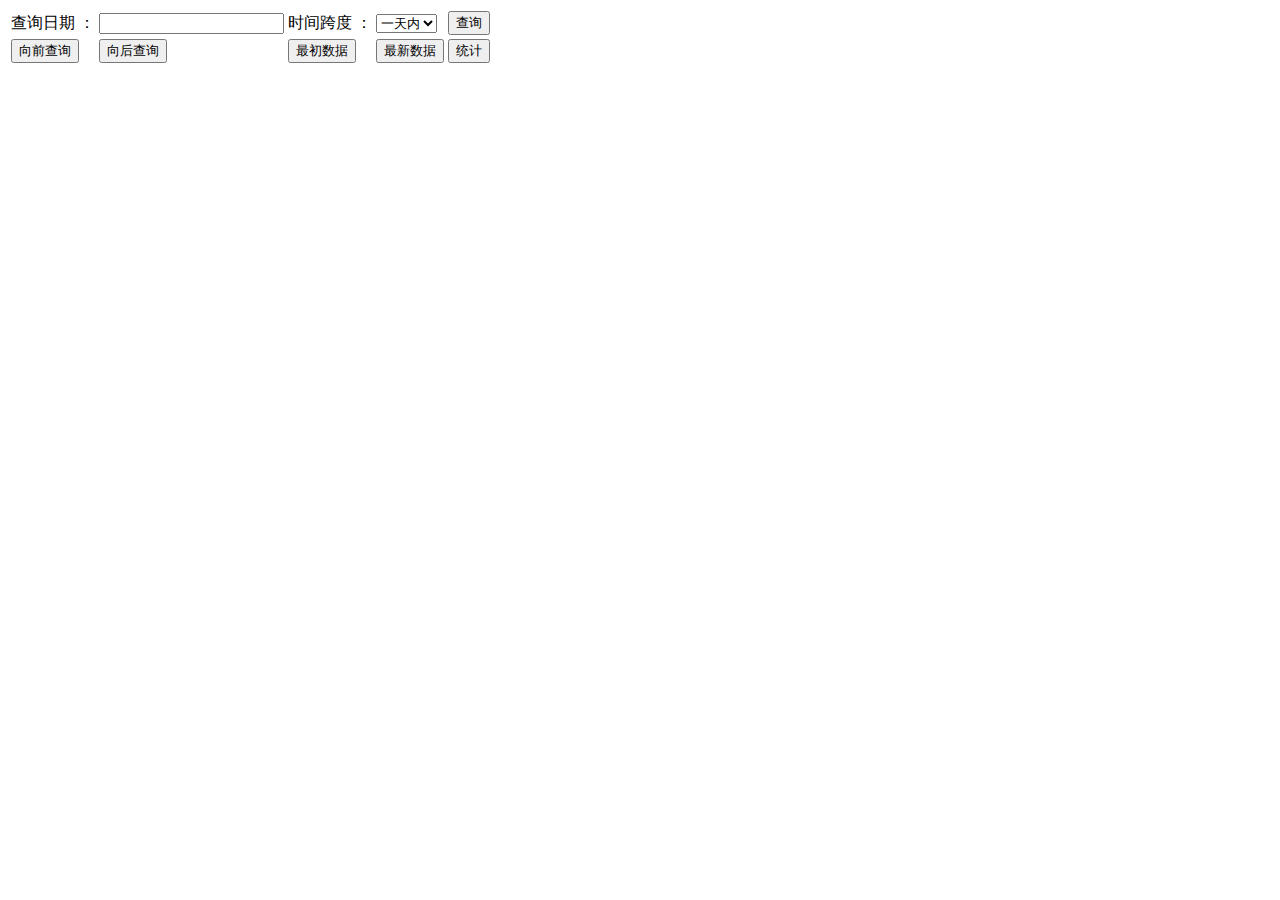
==== src/main/webapp/sensordemo.html @ d800deda "使用真实数据统计月，周。动态加载单位和单位名称。 <br>一个维度一个图。" ====
<!DOCTYPE html>
<html>
<head>
    <meta http-equiv="content-type" content="text/html; charset=utf-8"/>
    <meta charset="utf-8">
    <title>先生My first Chartis Tests </title>

    <script src="dist/echarts.js"></script>
    <script src="js/jquery-1.11.3.min.js"></script>
    <script src="js/jquery.easyui.min.js"></script>
    <script src="js/sensor.js"></script>
    <script src="js/statistic.js"></script>
    <script src="js/easyui-lang-zh_CN.js"></script>

    <link rel="stylesheet" type="text/css" href="themes/default/easyui.css">
    <link rel="stylesheet" type="text/css" href="themes/icon.css">
    <link rel="stylesheet" type="text/css" href="css/demo.css">

</head>
<body>
<script type="text/javascript">
    $(function () {
        //解析url
        var param = window.location.href;
        //var reg = new RegExp("(^|&)" + param + "=([^&]*)(&|$)");
        var r = window.location.search.substr(1);
        var p = r.split("&");
        var ary = new Array();
        for (i = 0; i < p.length; i++) {
            var s = p[i];
            var t = s.split("=");
            ary.push(t[1]);
        }

        var id = ary[0];
//        console.info(id);
        $("#sensorno").val(id);
    });
</script>
<div>
    <div><input type="hidden" id="sensorno" value="0"/></div>
    <div id="form">
        <form>
            <table>
                <tr>
                    <td>查询日期 ：</td>
                    <td><input class="easyui-datebox" id="datefield"
                               data-options="formatter:myformatter,parser:myparser" required
                               data-options="validType:'md[\'10/11/2012\']'"></input></td>
                    <td>时间跨度 ：</td>
                    <td>
                        <select id="dategap">
                            <option value="day">一天内</option>
                            <option value="week">一周内</option>
                            <option value="month">一月内</option>
                        </select>
                    </td>
                    <td><input type="button" value="查询" onclick="doAjaxdemo();"/>
                    </td>
                <tr>
                    <td><input type="button" value="向前查询" onclick="doQueryPrev();"/>
                    </td>
                    <td><input type="button" value="向后查询" onclick="doQueryNext();"/>
                    </td>
                    <td><input type="button" value="最初数据" onclick="doAjaxHead();"/>
                    </td>
                    <td><input type="button" value="最新数据" onclick="doAjaxTail();"/>
                    </td>
                    <td><input type="button" value="统计" onclick="doMonthStatictis();"/>
                    </td>
                </tr>
                </tr>
            </table>
        </form>
    </div>
</div>
<!-- 为ECharts准备一个具备大小（宽高）的Dom -->
<div id="main" style="height:400px"></div>

</body>
</html>
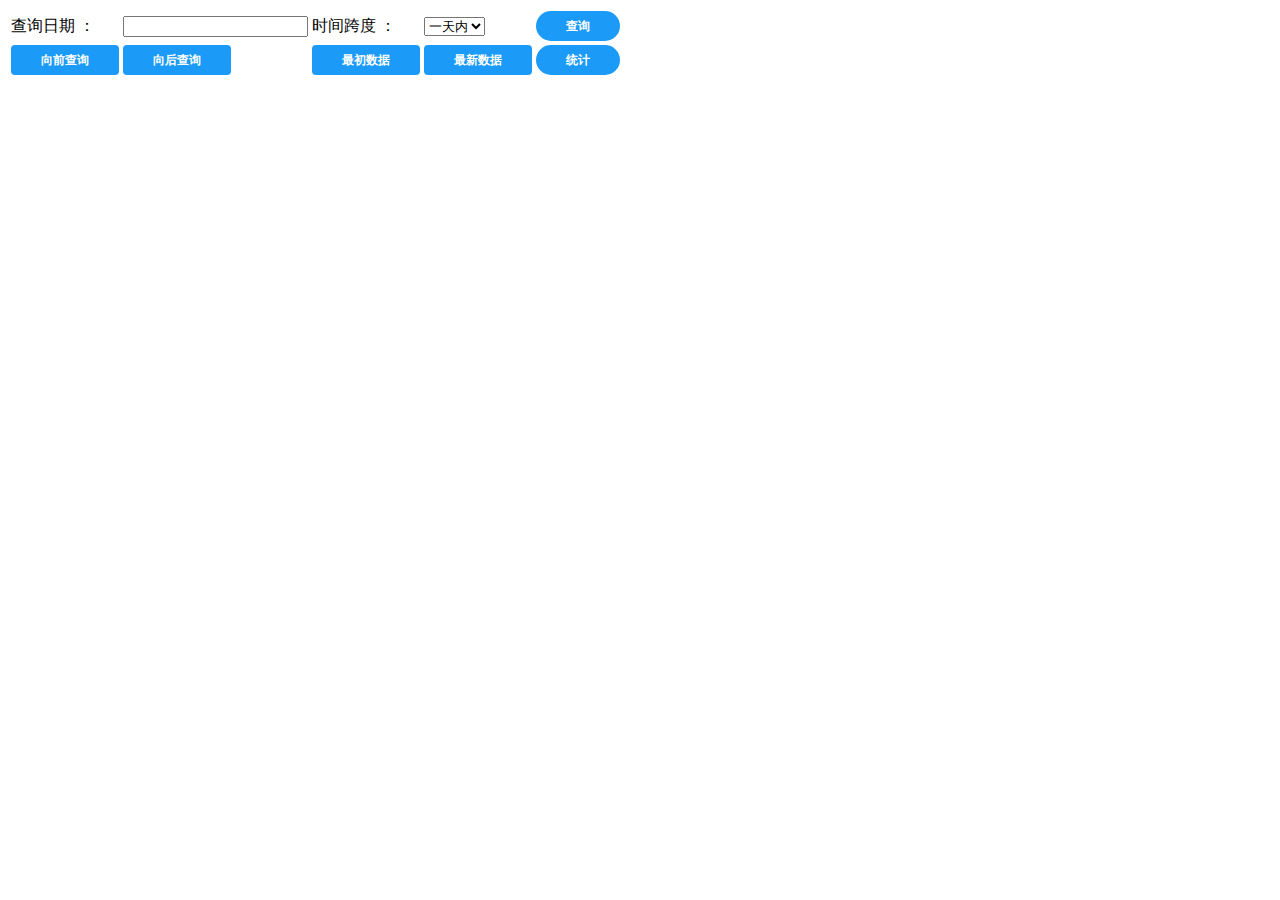
==== commit 9533e819: "修改页面按钮的样式。引入buttons.css" ====
--- a/src/main/webapp/sensordemo.html
+++ b/src/main/webapp/sensordemo.html
@@ -3,7 +3,7 @@
 <head>
     <meta http-equiv="content-type" content="text/html; charset=utf-8"/>
     <meta charset="utf-8">
-    <title>先生My first Chartis Tests </title>
+    <title> first Chartis </title>
 
     <script src="dist/echarts.js"></script>
     <script src="js/jquery-1.11.3.min.js"></script>
@@ -15,6 +15,7 @@
     <link rel="stylesheet" type="text/css" href="themes/default/easyui.css">
     <link rel="stylesheet" type="text/css" href="themes/icon.css">
     <link rel="stylesheet" type="text/css" href="css/demo.css">
+    <link rel="stylesheet" type="text/css" href="css/buttons.css">
 
 </head>
 <body>
@@ -55,18 +56,18 @@
                             <option value="month">一月内</option>
                         </select>
                     </td>
-                    <td><input type="button" value="查询" onclick="doAjaxdemo();"/>
+                    <td><input type="button" value="查询" class="button button-myfont button-primary button-pill button-small" onclick="doAjaxdemo();"/>
                     </td>
                 <tr>
-                    <td><input type="button" value="向前查询" onclick="doQueryPrev();"/>
+                    <td><input type="button" value="向前查询" class="button button-myfont button-primary button-rounded button-small" onclick="doQueryPrev();"/>
                     </td>
-                    <td><input type="button" value="向后查询" onclick="doQueryNext();"/>
+                    <td><input type="button" value="向后查询" class="button button-myfont button-primary button-rounded button-small" onclick="doQueryNext();"/>
                     </td>
-                    <td><input type="button" value="最初数据" onclick="doAjaxHead();"/>
+                    <td><input type="button" value="最初数据" class="button button-myfont button-primary button-rounded button-small" onclick="doAjaxHead();"/>
                     </td>
-                    <td><input type="button" value="最新数据" onclick="doAjaxTail();"/>
+                    <td><input type="button" value="最新数据"  class="button button-myfont button-primary button-rounded button-small" onclick="doAjaxTail();"/>
                     </td>
-                    <td><input type="button" value="统计" onclick="doMonthStatictis();"/>
+                    <td><input type="button" value="统计" class="button button-myfont button-primary button-pill button-small" onclick="doMonthStatictis();"/>
                     </td>
                 </tr>
                 </tr>
